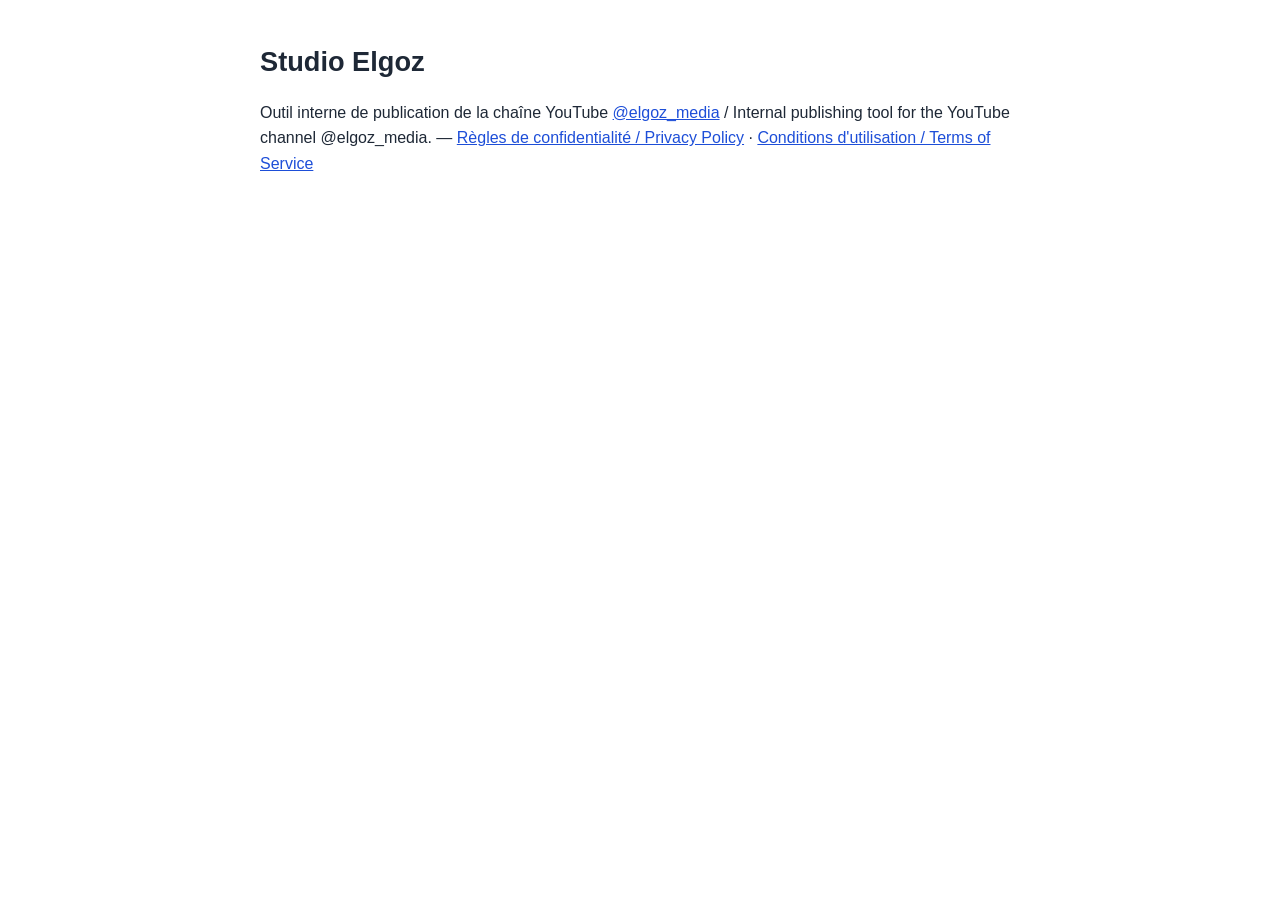
==== index.html @ a0f14868 "Studio Elgoz : règles de confidentialité et conditions d'utilisation" ====
<!doctype html>
<html lang="fr"><head><meta charset="utf-8"><meta name="viewport" content="width=device-width,initial-scale=1">
<title>Studio Elgoz</title><link rel="stylesheet" href="style.css"></head>
<body>
<h1>Studio Elgoz</h1>
<p>Outil interne de publication de la chaîne YouTube <a href="https://www.youtube.com/@elgoz_media">@elgoz_media</a> / Internal publishing tool for the YouTube channel @elgoz_media. — <a href="privacy.html">Règles de confidentialité / Privacy Policy</a> · <a href="terms.html">Conditions d'utilisation / Terms of Service</a></p>
</body></html>
---- style.css ----
body{font-family:-apple-system,BlinkMacSystemFont,"Segoe UI",Roboto,Helvetica,Arial,sans-serif;max-width:760px;margin:40px auto;padding:0 20px;line-height:1.6;color:#1e2836;background:#fff}
h1{font-size:1.7em;margin-bottom:.2em}h2{font-size:1.25em;margin-top:2em;border-bottom:1px solid #e5e7eb;padding-bottom:.2em}
.date{color:#6b7280;font-size:.9em}a{color:#1d4ed8}hr{border:0;border-top:2px solid #e5e7eb;margin:3em 0}
nav{font-size:.9em;margin-bottom:2em}nav a{margin-right:1em}
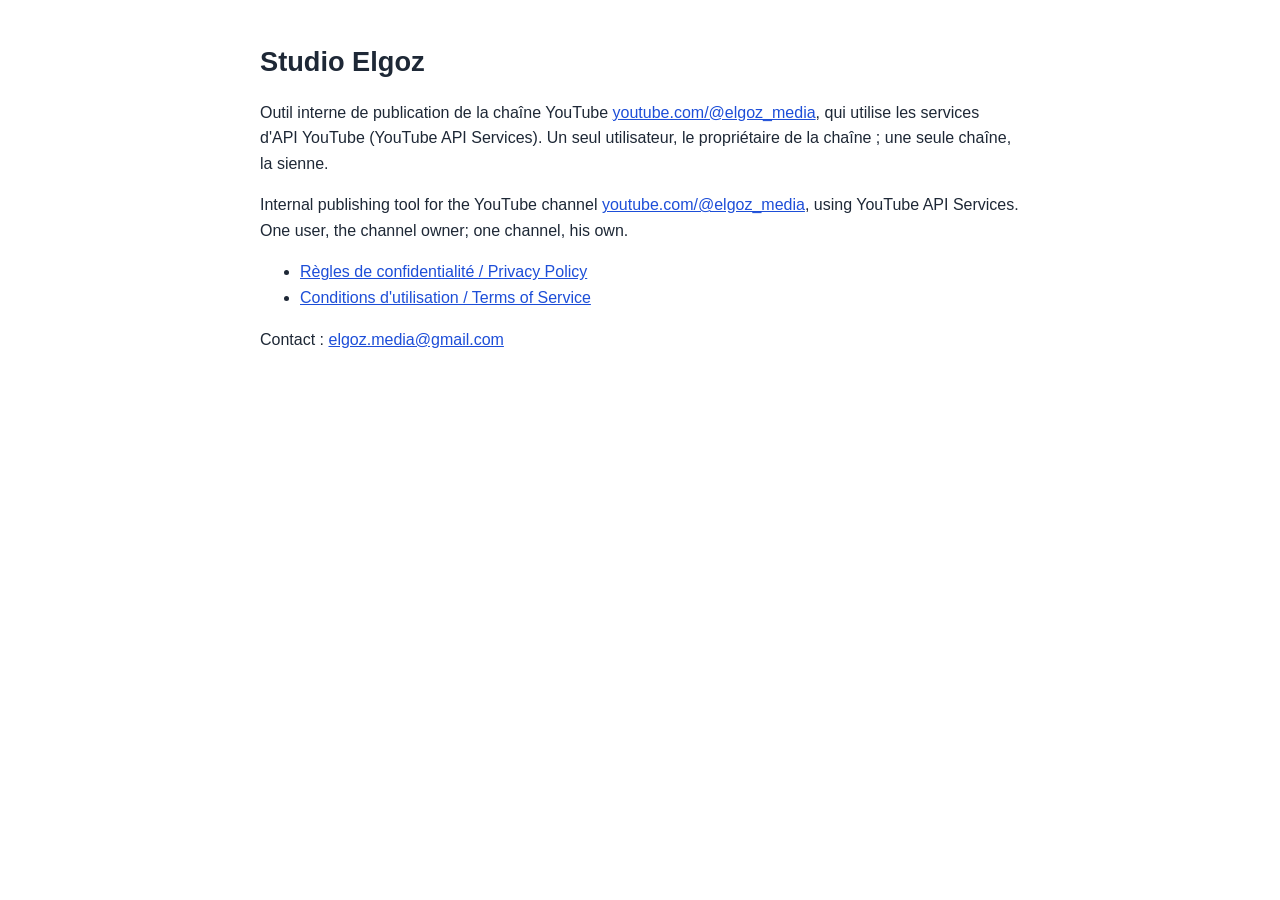
==== commit 93c5d964: "Accueil décrit ; confidentialité : réponses aux commentaires publics (API Claude)" ====
--- a/index.html
+++ b/index.html
@@ -3,5 +3,13 @@
 <title>Studio Elgoz</title><link rel="stylesheet" href="style.css"></head>
 <body>
 <h1>Studio Elgoz</h1>
-<p>Outil interne de publication de la chaîne YouTube <a href="https://www.youtube.com/@elgoz_media">@elgoz_media</a> / Internal publishing tool for the YouTube channel @elgoz_media. — <a href="privacy.html">Règles de confidentialité / Privacy Policy</a> · <a href="terms.html">Conditions d'utilisation / Terms of Service</a></p>
+<p>Outil interne de publication de la chaîne YouTube <a href="https://www.youtube.com/@elgoz_media">youtube.com/@elgoz_media</a>,
+qui utilise les services d'API YouTube (YouTube API Services). Un seul utilisateur, le propriétaire de la chaîne ; une seule chaîne, la sienne.</p>
+<p>Internal publishing tool for the YouTube channel <a href="https://www.youtube.com/@elgoz_media">youtube.com/@elgoz_media</a>,
+using YouTube API Services. One user, the channel owner; one channel, his own.</p>
+<ul>
+<li><a href="privacy.html">Règles de confidentialité / Privacy Policy</a></li>
+<li><a href="terms.html">Conditions d'utilisation / Terms of Service</a></li>
+</ul>
+<p>Contact : <a href="mailto:elgoz.media@gmail.com">elgoz.media@gmail.com</a></p>
 </body></html>
